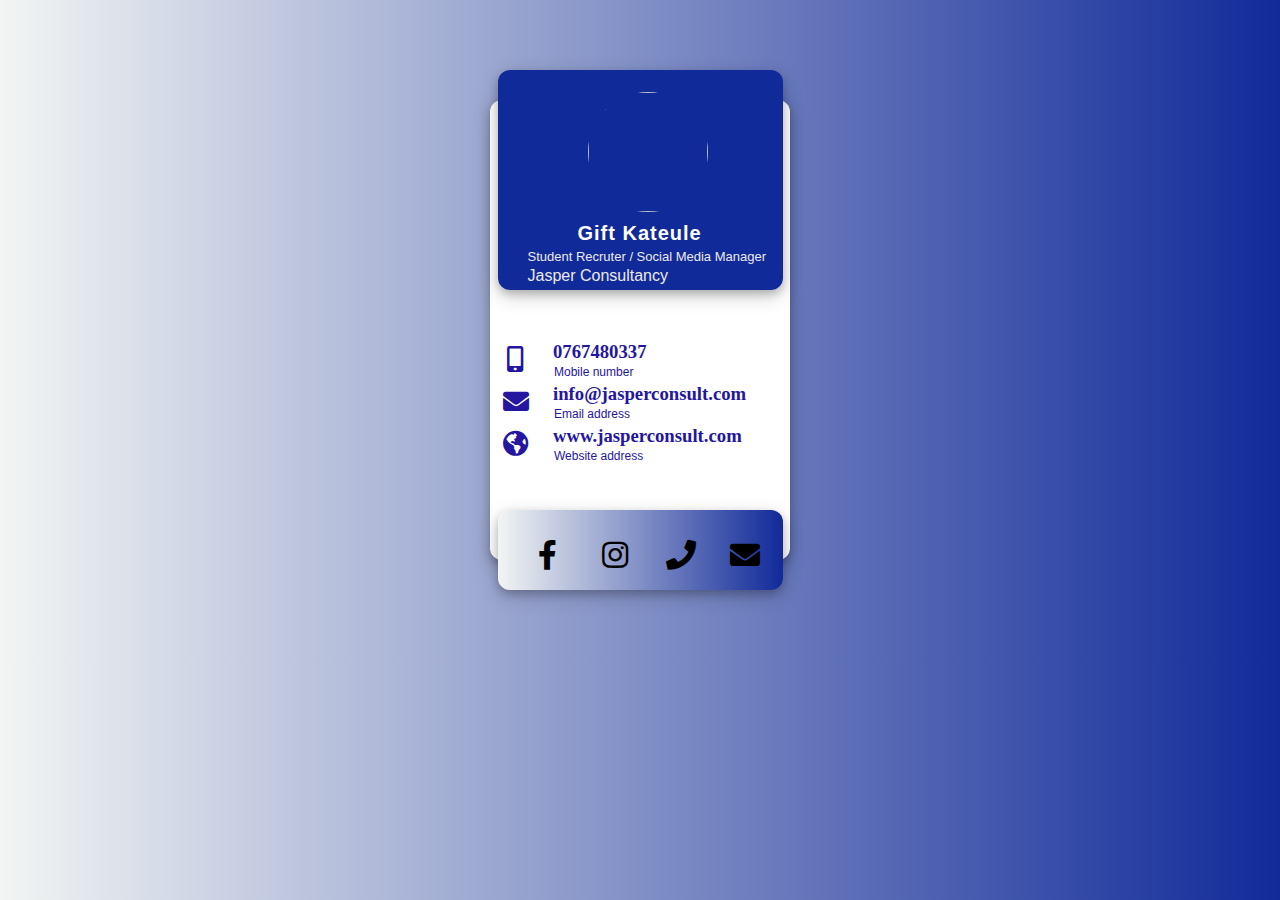
==== g.html @ 527826ad "ed" ====
<!DOCTYPE html>
<html lang="en">
<head>
    <meta charset="UTF-8">
    <link rel="stylesheet" href="styles.css">
    <meta name="viewport" content="width=device-width, initial-scale=1.0">
    <link rel="stylesheet" href="https://cdnjs.cloudflare.com/ajax/libs/font-awesome/5.12.1/css/all.min.css">
    <title>Business card || jasper consultancy</title>
</head>
<body>
    <div class="card">
        <div  style="text-align: center;" class="header">
            <img src="https://cdn.pixabay.com/photo/2018/11/13/21/43/instagram-3814049__480.png">
            <h3>Gift Kateule</h3>
            <p> Student Recruter / Social Media Manager</p>
          
            <br>
            <p style="font-size: 16px; padding-top: 15px; text-align: center; ">Jasper Consultancy</p>
        </div>
        <div class="body">
            <ul>
                <li>
                    <h3>0767480337</h3>
                    <p>Mobile number</p>
                    <i class="fas fa-mobile-alt"></i>
                </li>
                <li>
                    <h3>info@jasperconsult.com</h3>
                    <p>Email address</p>
                    <i class="fas fa-envelope"></i>
                </li>
                <li>
                    <h3>www.jasperconsult.com</h3>
                    <p>Website address</p>
                    <i class="fas fa-globe-americas"></i>
                </li>
            </ul>
        </div>
        <div class="footer">
            <ul>
                <li>

                    <a href="">
                        <i class="fab fa-facebook-f"></i>
                    </a>
                  
                </li>

                <li>

                    <a href="">
                        <i class="fab fa-instagram"></i>
                    </a>
                    
                </li>
                
                <li>
                    <i class="fa fa-phone" aria-hidden="true"></i>
                </li>
               
                <li>
                    <a href="">
                        <i class="fa fa-envelope" aria-hidden="true"></i>
                    </a>
                  
                    
                </li>
            </ul>
        </div>
    </div>
    
</body>
</html>
---- styles.css ----
body{
  background: #11998e; 
  background: -webkit-linear-gradient(to right, #e4f7eb, #112a99); 
  background: linear-gradient(to right, #f2f5f3, #112a99); 
}

.card {
  position: relative;
  height: 460px;
  width: 300px;
  background-color: #fff;
  margin: 100px auto;
  border-radius: 12px;
  box-shadow: 0 4px 8px 0 rgba(0, 0, 0, 0.2), 0 6px 20px 0 rgba(0, 0, 0, 0.19);
}

.header {
  position: absolute;
  height: 220px;
  width: 95%;
  margin:0 auto;
  left: 0;
  right: 0;
  top: -30px;
  border-radius: 12px;
  box-shadow: 0 4px 8px 0 rgba(0, 0, 0, 0.2), 0 6px 20px 0 rgba(0, 0, 0, 0.19);
  background: linear-gradient(to left, #112a99, #112a99); 
}



.header img {
  position: absolute;
  height: 120px;
  width: 120px;
  border-radius: 50%;
  left: 90px;
  top: 22px;
}

.header h3 {
  position: absolute;
  font-family: sans-serif;
  color: white;
  font-size: 20px;
  font-weight: 600;
  letter-spacing: 1px;
  top: 132px;
  left: 80px;
  text-align: center;
}

.header p {
  position: absolute;
  font-family: sans-serif;
  color: rgb(236, 233, 233);
  font-size: 13px;
  top: 166px;
  left: 30px
}

.body {
  position: absolute;
  height: 126px;
  left: 5px;
  right: 5px;
  top: 52%;
  border-radius: 12px;
}

.body ul {
  position: absolute;
  left: 0;
  bottom: 0;
  right: 0;
  top: 0;
  
}

.body ul li {
  position: absolute;
  list-style: none;
  display: block;
  height: 40px;
  width: 100%;
  left: 0;
  right: 0;
  border-radius: 12px;
  background-color: transparent;
  transition: all .3s ease-in-out;
}

.body ul li p,
h3,
i {
  position: absolute;
}

.body ul li h3 {
  top: -17px;
  left: 58px;
  color: #2416a0;
  
}

.body ul li p {
  top: 14px;
  left: 59px;
  font-size: 12px;
  font-family: sans-serif;
  color: #2416a0;
}

.body ul li i {
  left: 8px;
  top: 7px;
  color: #2416a0;
  font-size: 26px;
}

.body ul li:nth-child(1) {
  top: -16px;
}

.body ul li:nth-child(2) {
  top: 26px;
}

.body ul li:nth-child(3) {
  top: 68px;
}

.body ul li:nth-child(1) i {
  left: 12px;
}

.body li:hover {
  background-color: #3528e6;
  cursor: pointer;
}

.body li:hover i{color:#fff}
.body li:hover h3{color:#fff}
.body li:hover p{color:#fff}
/*footer*/

.footer {
  position: absolute;
  height: 80px;
  bottom: -30px;
  left: 0;
  right: 0;
  border-radius: 12px;
  width:95%;
  margin: 0 auto;
  box-shadow: 0 4px 8px 0 rgba(0, 0, 0, 0.2), 0 6px 20px 0 rgba(0, 0, 0, 0.19);
  background: linear-gradient(to right, #f2f5f3, #112a99); 
}

.footer ul {
  position: absolute;
  left: -60px;
}

.footer ul li {
  display: inline-block;
  margin-left: 60px;
}

.footer ul li i {
  font-size: 30px;
  color: #000;
  transition: all .3s ease-in;
}

.footer ul li:hover i {
  transform: scale(0.9);
  color: #fff;
  cursor: pointer;
}

.credit a{
  text-decoration: none;
  color: #fff;
  
}

.credit{
  text-align: center;
}
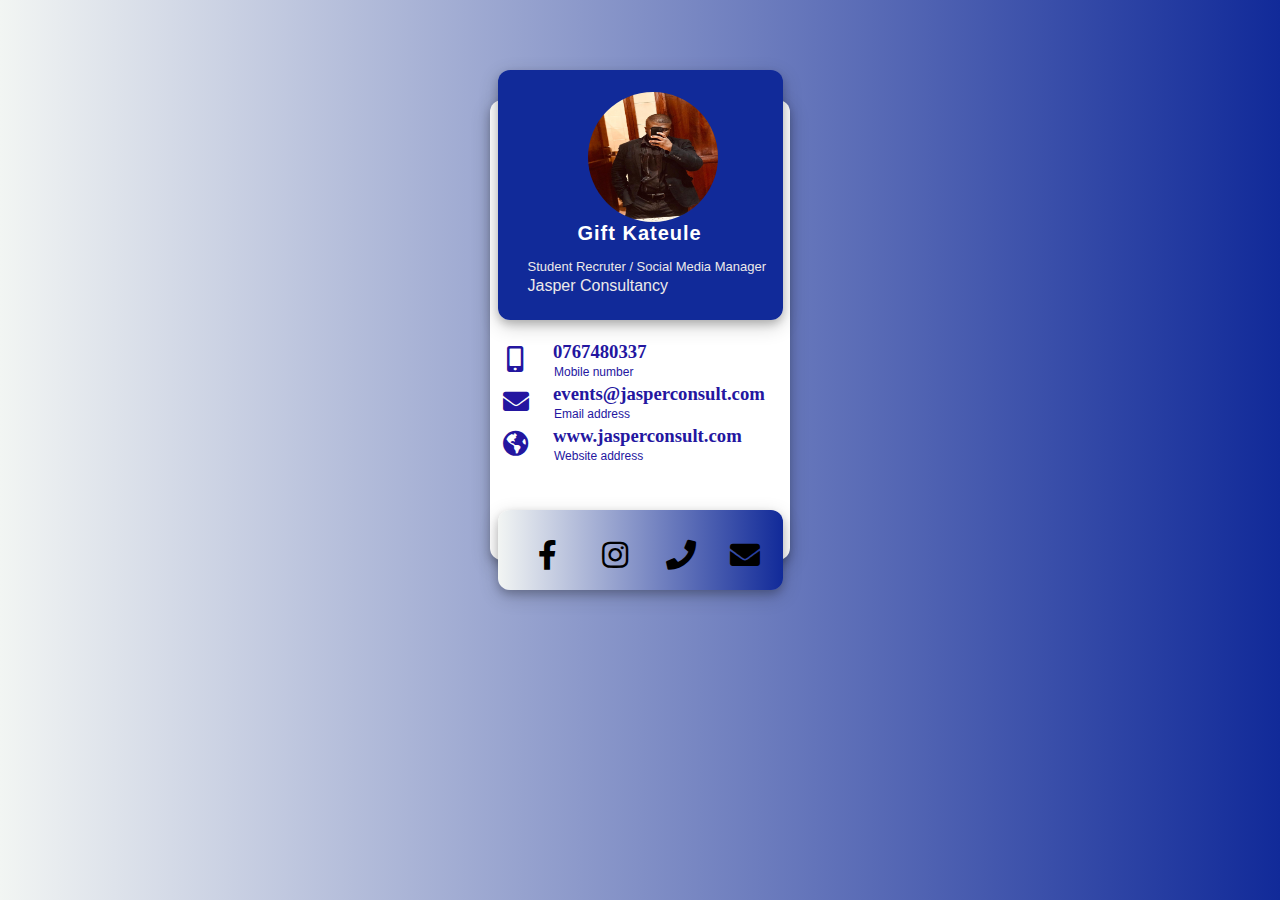
==== commit 8f05da2d: "yes" ====
--- a/g.html
+++ b/g.html
@@ -13,7 +13,7 @@
 <body>
     <div class="card">
         <div  style="text-align: center;" class="header">
-            <img src="https://cdn.pixabay.com/photo/2018/11/13/21/43/instagram-3814049__480.png">
+            <img src="./g.jpeg">
             <h3>Gift Kateule</h3>
             <p> Student Recruter / Social Media Manager</p>
           
@@ -28,7 +28,7 @@
                     <i class="fas fa-mobile-alt"></i>
                 </li>
                 <li>
-                    <h3>info@jasperconsult.com</h3>
+                    <h3>events@jasperconsult.com</h3>
                     <p>Email address</p>
                     <i class="fas fa-envelope"></i>
                 </li>
@@ -43,7 +43,7 @@
             <ul>
                 <li>
 
-                    <a href="">
+                    <a href="https://web.facebook.com/jasperconsultancy">
                         <i class="fab fa-facebook-f"></i>
                     </a>
                   
@@ -51,18 +51,21 @@
 
                 <li>
 
-                    <a href="">
+                    <a href="https://www.instagram.com/jasperconsultancyzambia?igsh=bDJpaXY1anlrYmJs">
                         <i class="fab fa-instagram"></i>
                     </a>
                     
                 </li>
                 
                 <li>
-                    <i class="fa fa-phone" aria-hidden="true"></i>
+                    <a href="tel:0767480337">
+                        <i class="fa fa-phone" aria-hidden="true"></i>
+                    </a>
+                   
                 </li>
                
                 <li>
-                    <a href="">
+                    <a href="mailto:events@jasperconsult.com">
                         <i class="fa fa-envelope" aria-hidden="true"></i>
                     </a>
                   
--- a/styles.css
+++ b/styles.css
@@ -24,9 +24,10 @@
   box-shadow: 0 4px 8px 0 rgba(0, 0, 0, 0.2), 0 6px 20px 0 rgba(0, 0, 0, 0.19);
 }
 
+
 .header {
   position: absolute;
-  height: 220px;
+  height: 250px;
   width: 95%;
   margin:0 auto;
   left: 0;
@@ -41,8 +42,8 @@
 
 .header img {
   position: absolute;
-  height: 120px;
-  width: 120px;
+  height: 130px;
+  width: 130px;
   border-radius: 50%;
   left: 90px;
   top: 22px;
@@ -65,7 +66,7 @@
   font-family: sans-serif;
   color: rgb(236, 233, 233);
   font-size: 13px;
-  top: 166px;
+  top: 176px;
   left: 30px
 }
 
@@ -84,6 +85,7 @@
   bottom: 0;
   right: 0;
   top: 0;
+
   
 }
 
@@ -98,6 +100,7 @@
   border-radius: 12px;
   background-color: transparent;
   transition: all .3s ease-in-out;
+
 }
 
 .body ul li p,
